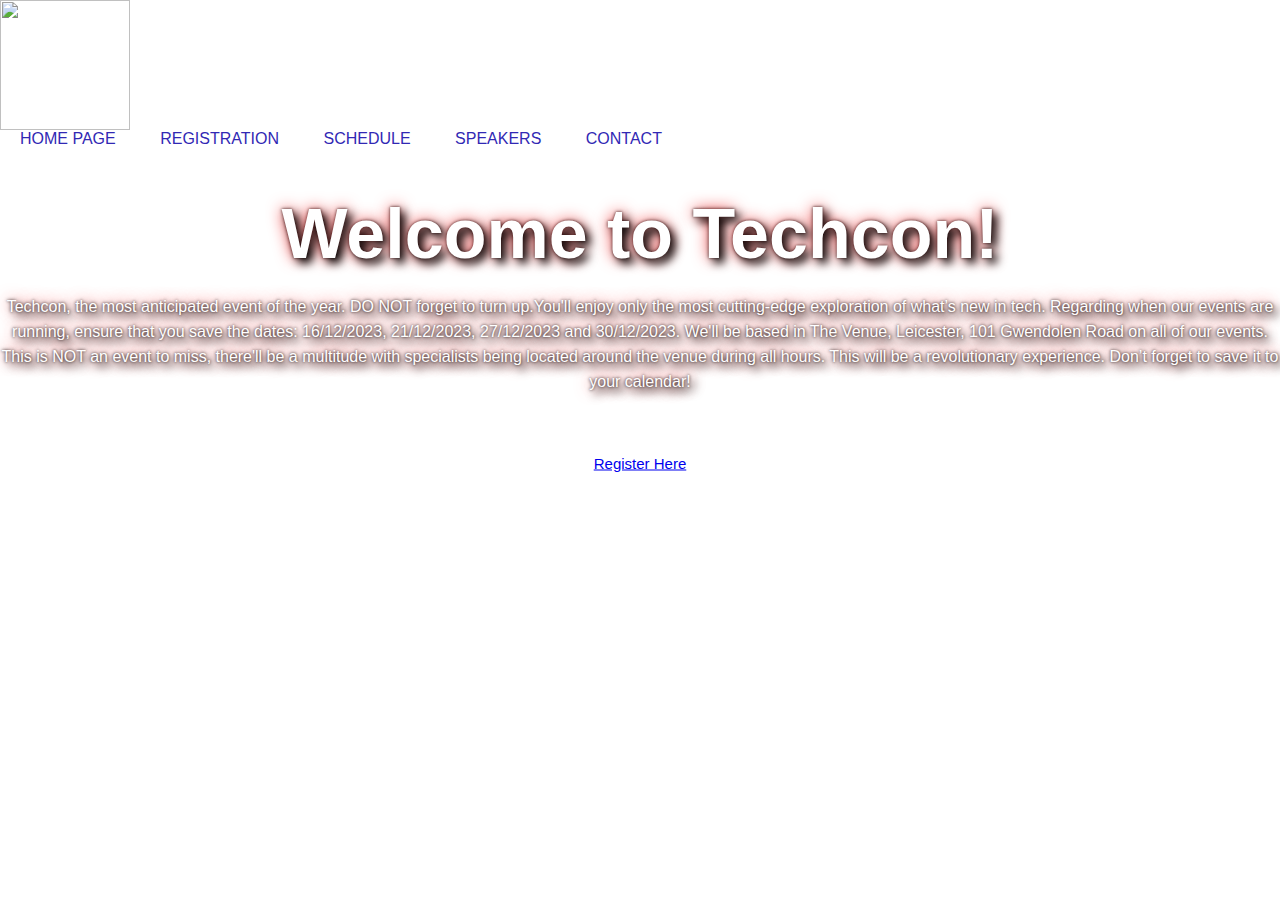
==== index.html @ 6ff7d573 "Add files via upload" ====
<html>



<!-- This is the same as every other page - contains links to other pages, the background image, as well as the Techcon logo. Also links to the index.css stylesheet -->
<head>
    <title> Techcon 2023 </title>
    <link rel="stylesheet" href="index.css">
</head>
<body>
    <div class="banner">
        <div class="navbar">
            <img src="techconpngf.png" class="logo">
            <ul>
              <li><a href="index.html">Home page</a></li>
              <li><a href="registration.html">Registration</a></li>
              <li><a href="schedule.html">Schedule</a></li>
              <li><a href="speakers.html">Speakers</a></li>
              <li><a href="contact.html">Contact</a></li>
            <ul>
        </div>





 <!-- This below adds information about the Techcon venue and dates. Also adds a register here button-->
    <div class="content">
         <h1>Welcome to Techcon!</h1>
         <p> Techcon, the most anticipated event of the year.
             DO NOT forget to turn up.You'll enjoy only the 
             most cutting-edge exploration of what’s new in 
             tech. Regarding when our events are running, ensure 
             that you save the dates: 16/12/2023, 21/12/2023,
             27/12/2023 and 30/12/2023. We'll be based in The
             Venue, Leicester, 101 Gwendolen Road on all of our 
             events. This is NOT an event to miss, there'll be a
             multitude with specialists being located around the 
             venue during all hours. This will be a revolutionary 
             experience. Don’t forget to save it to your calendar!
         </p>
            <button><a href="registration.html"> Register Here</a></button>       
    </div> 
  </body>
  </html>
---- index.css ----
*{
  margin: 0;
  padding: 0;
  font-family: sans-serif;
}




/* This below configures the background to an appropriate width and height, whilst adding a background image through a url(jpg)*/
.banner{
  width: 100%;
  height: 100vh;
  background-image: linear-gradient(rgba(0,0,0,0),rgba(0,0,0,0)),url(nebula.jpg);
  background-size: cover;
  background-position: center;
  
}




/* This below places the 'Home, Registration, Contact, Schedule and Speakers' sections to the top right side of the page*/
.navbar{
  width: 100%;
  margin: inherit;
  padding: 40px 0;
  display: table-header-group;
  align-items: center;
  justify-content: space-between;
}




/* This below makes the logo an appropriate size*/ /*This below */
.logo{
  width: 130;
  cursor: pointer;
}




/*This below makes the 'Home, Registration, Contact, Schedule and Speakers' in a horizontal line rather than a list style format */
.navbar ul li{
  list-style: none;
  display: inline-block;
  margin: 0 20px;
  position: relative;

}




/*This below turns the 'Home, Registration, Contact, Schedule and Speakers' section into capital letters and changes the colour */
.navbar ul li a{
  text-decoration: none;
  color: rgb(49, 40, 180);
  text-transform: uppercase;
}




/*This below  adds 0.3 second red bar under the  'Home, Registration, Contact, Schedule and Speakers' section when hovered over*/
.navbar ul li::after{
  content: '';
  height: 3px;
  width: 0;
  background: rgb(243, 67, 67);
  position: absolute;
  left: 0;
  bottom: -10px;
  transition: 0.3s;
}
.navbar ul li:hover::after{
  width:100%;
}



/*This below changes the colour of the main body text, adding shadows too*/
.content{
  width: 100%;
  position: absolute;
  top: 35%;
  transform: translateY(-50%);
  text-align:center;
  text-shadow:
    5px 5px 10px black,
    0 0 1em rgb(243, 67, 67),
    0 0 0.2em rgb(0, 0, 0);
  color: rgb(255, 255, 255);
}





/*This below realigns the main body text and title*/
.content h1{
  font-size: 70px;
  margin-top: 50px;
}
.content p{
  margin: 20px auto;
  font-weight: 100;
  line-height: 25px;
}





/*This below makes configures the 'Register here' button, changing thing such as the border and transparency*/
button {
  width: 13%;
  background: transparent;
  border: 1px solid rgb(255, 255, 255);
  margin: 35px 0 10px;
  height: 28px;
  font-size: 15px;
  border-radius: 20px;
  padding: 0 10px;
  box-sizing: border-box;
  outline: none;
  color: red;
  cursor: pointer;

}
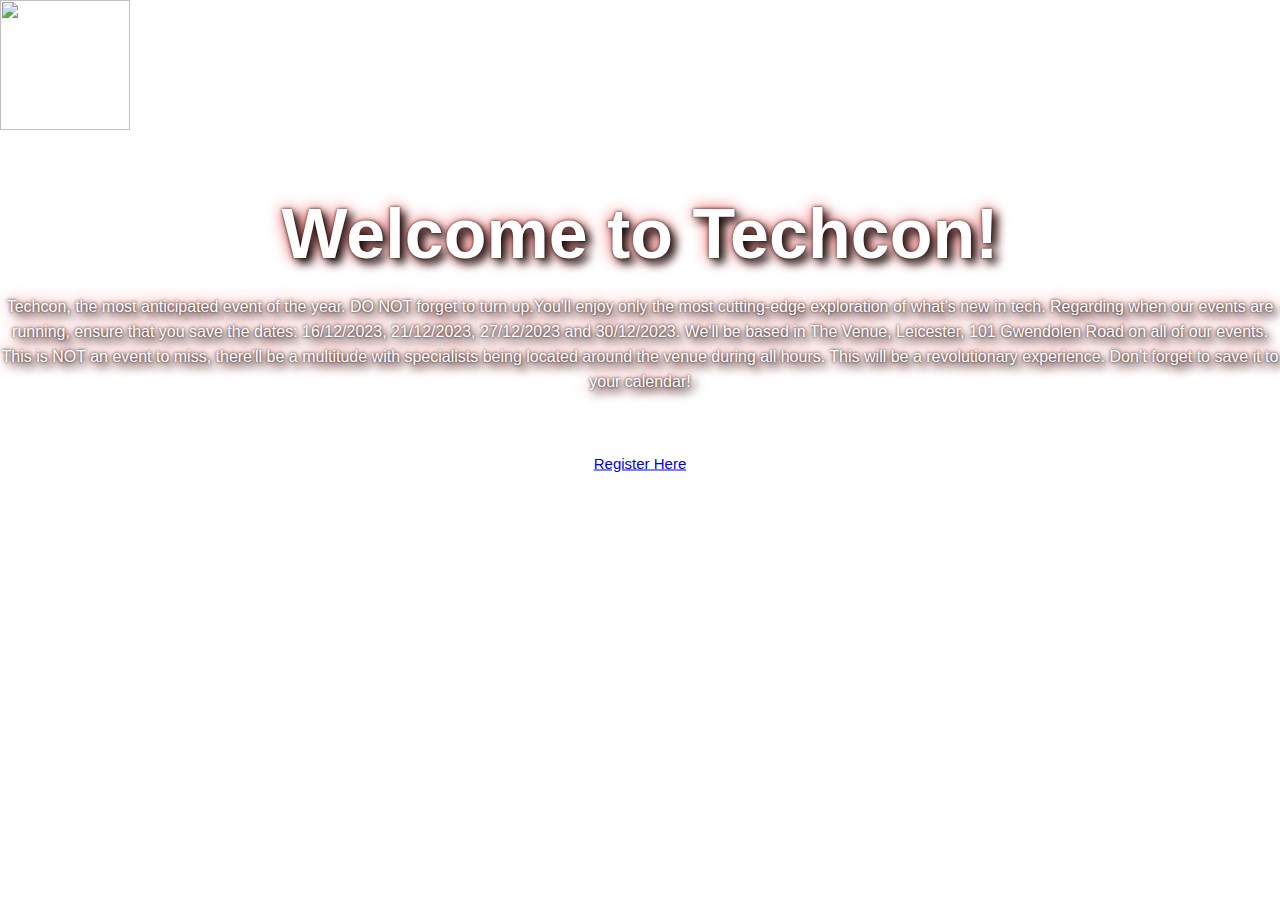
==== commit 4e587d7e: "Add files via upload" ====
--- a/index.html
+++ b/index.html
@@ -2,7 +2,7 @@
 
 
 
-<!-- This is the same as every other page - contains links to other pages, the background image, as well as the Techcon logo. Also links to the index.css stylesheet -->
+<!-- This contains a link to register, the background image, as well as the Techcon logo. Also links to the index.css stylesheet -->
 <head>
     <title> Techcon 2023 </title>
     <link rel="stylesheet" href="index.css">
@@ -11,13 +11,6 @@
     <div class="banner">
         <div class="navbar">
             <img src="techconpngf.png" class="logo">
-            <ul>
-              <li><a href="index.html">Home page</a></li>
-              <li><a href="registration.html">Registration</a></li>
-              <li><a href="schedule.html">Schedule</a></li>
-              <li><a href="speakers.html">Speakers</a></li>
-              <li><a href="contact.html">Contact</a></li>
-            <ul>
         </div>
 
 
